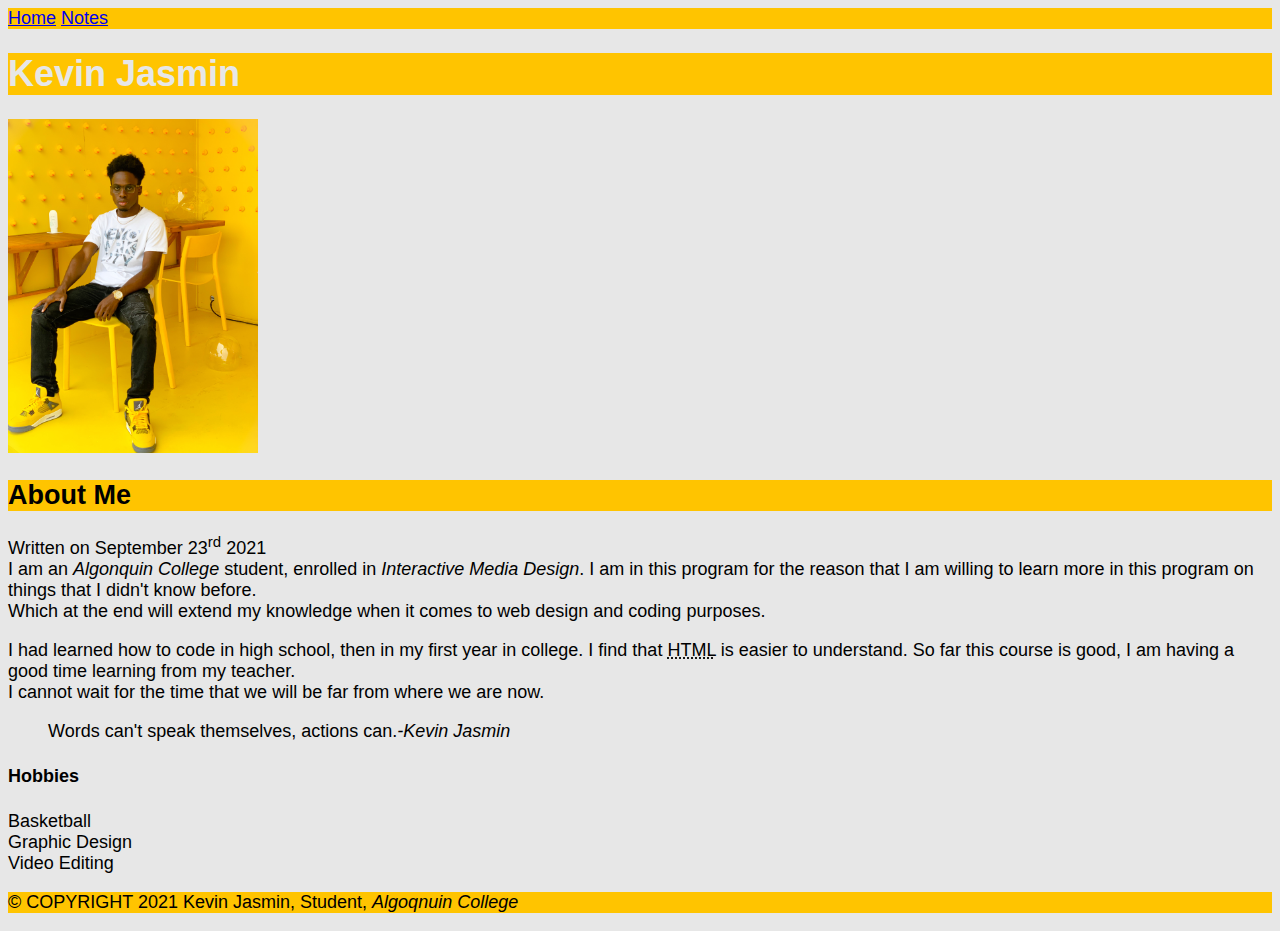
==== html-assignment/index.html @ 93c6210b "created id my-image" ====
<!DOCTYPE html>
<html lang="en">

  <head>

    <!-- 
        Assignement 1 - html-assigment
        NAME: Kevin Jasmin
        DATE: September 23rd 2021
        
    -->
    <meta charset="UTF-8">
    <title>Html-Assignment</title>
    <link href="css/main.css" rel="stylesheet"

  </head>
  <body>

    <header>
        <nav>
          <a href="index.html">Home</a>
          <a href="notes.html">Notes</a>
        </nav>
    </header>


    <main>
        <div class= "site-title">
            <header>
            <h1> Kevin Jasmin </h1>
            </header>
        </div> 

        <!-- Displaying image file that shows myself -->
        
        <!-- id created for the picture so that it can be linked to css to style -->
        <article id="my-image">
   
            <img src="images/picturekevin.JPEG" alt="Picture of myself" width="250" title="Kevin Jasmin" />
        </article>
        
        <article>
            
            <header>
                <h2>About Me</h2>
            </header>
            
            <p> Written on September 23<sup>rd</sup> 2021
                <br>
                I am an <em>Algonquin College</em> student, enrolled in <em>Interactive Media Design</em>. I am in this program for the reason that I am willing to learn more 
                in this program on things that I didn't know before. 
                <br> 
                Which at the end will extend my knowledge when it comes to web design and coding purposes.
            </p>

            <p> I had learned how to code in high school, then in my first year in college. 
                I find that <abbr title="HyperText Markup Language">HTML</abbr> is easier to understand. 
                So far this course is good, I am having a good time learning from my teacher.
                <br> 
                I cannot wait for the time that we will be far from where we are now.
            </p>
            <blockquote>Words can't speak themselves, actions can.<cite>-Kevin Jasmin</cite></blockquote>

        </article>
        
        <!-- List of my hobbies -->
        <article id="hoobies">
            <h4>Hobbies</h4>
            <div>
                <section>
                    <p> 
                        Basketball <br>
                        Graphic Design <br>
                        Video Editing
                    </p>

                </section>
            </div>
            
        </article>

    </main>
    <footer>
        <!-- Copyright info -->
        <p> © COPYRIGHT 2021 Kevin Jasmin, Student, <em>Algoqnuin College</em></p>
    </footer>

  </body>

</html>
---- html-assignment/css/main.css ----
body{
    background-color: rgb(231, 231, 231);
    /* changing the font family - alywas do a list of fall-backs*/
    font-family: 'Segoe UI', Tahoma, Geneva, Verdana, sans-serif;
    font-size: 18px;
}

header, footer{
    background-color: rgb(255, 196, 0);
}

.site-title{

    color:rgb(231, 231, 231);
    



}
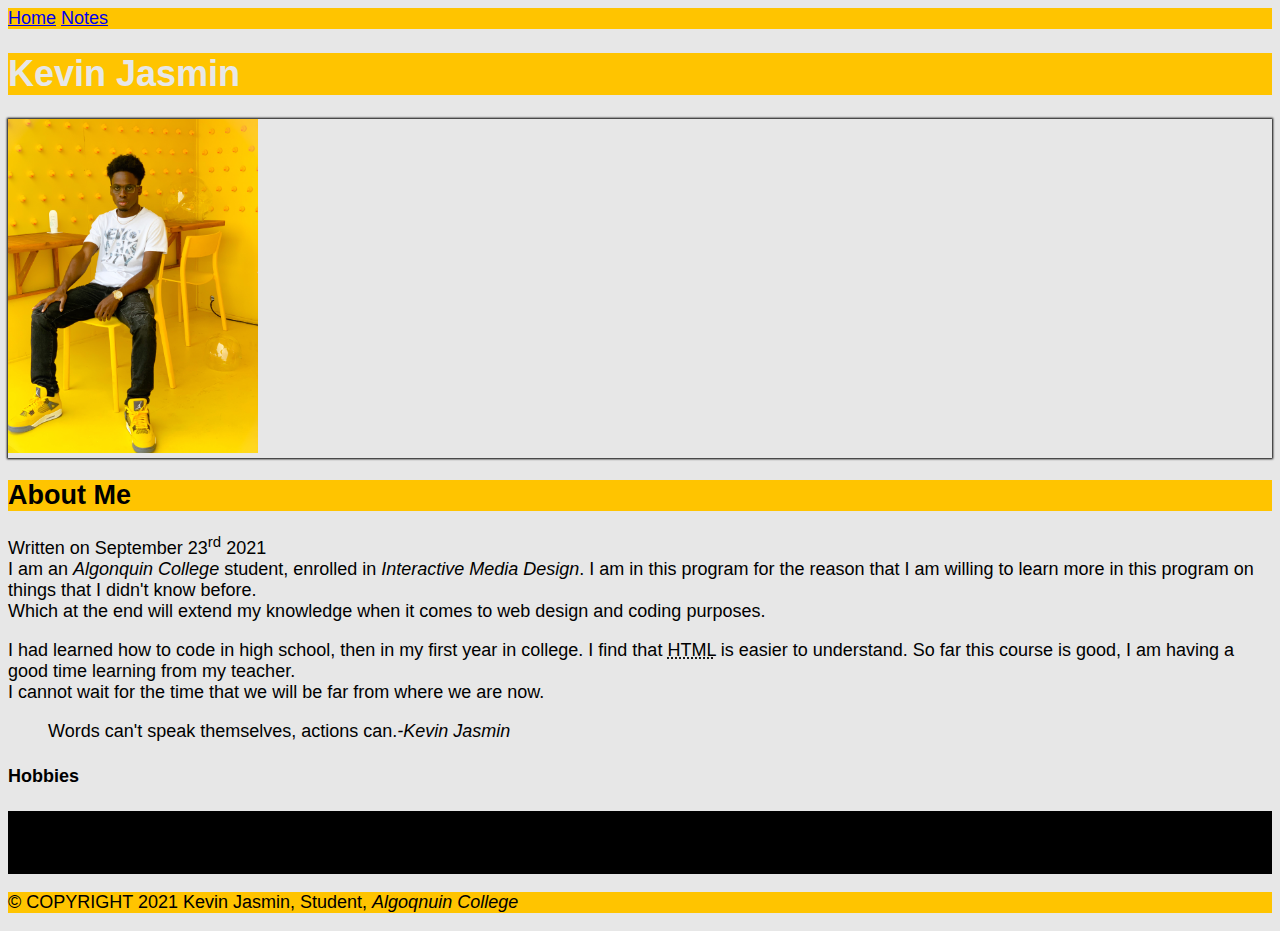
==== commit 85a4f56a: "changed hobbie from bulltets to square" ====
--- a/html-assignment/index.html
+++ b/html-assignment/index.html
@@ -35,10 +35,11 @@
         
         <!-- id created for the picture so that it can be linked to css to style -->
         <article id="my-image">
-   
+
             <img src="images/picturekevin.JPEG" alt="Picture of myself" width="250" title="Kevin Jasmin" />
+
         </article>
-        
+
         <article>
             
             <header>
@@ -68,11 +69,12 @@
             <h4>Hobbies</h4>
             <div>
                 <section>
-                    <p> 
-                        Basketball <br>
-                        Graphic Design <br>
-                        Video Editing
-                    </p>
+                    
+                    <ul style = "list-style-type: square;"> 
+                        <li>Basketball</li>
+                        <li>Graphic Design</li>
+                        <li>Video Editing</li>
+                    </ul>
 
                 </section>
             </div>
--- a/html-assignment/css/main.css
+++ b/html-assignment/css/main.css
@@ -1,19 +1,29 @@
+/* targetting all body and changing back-colour and font settings */
 body{
     background-color: rgb(231, 231, 231);
-    /* changing the font family - alywas do a list of fall-backs*/
+    /* changing the font family */
     font-family: 'Segoe UI', Tahoma, Geneva, Verdana, sans-serif;
     font-size: 18px;
 }
 
+/* creating background colour for all header and footer */
 header, footer{
     background-color: rgb(255, 196, 0);
 }
 
+/* targetting id ".site-title" to style the title of the site */
 .site-title{
 
     color:rgb(231, 231, 231);
-    
 
+}
 
+#my-image{
 
+    box-shadow:0px 0px 2px 1px  black;
+
+}
+
+ul:nth-child(1n-1){
+    background-color: black;
 }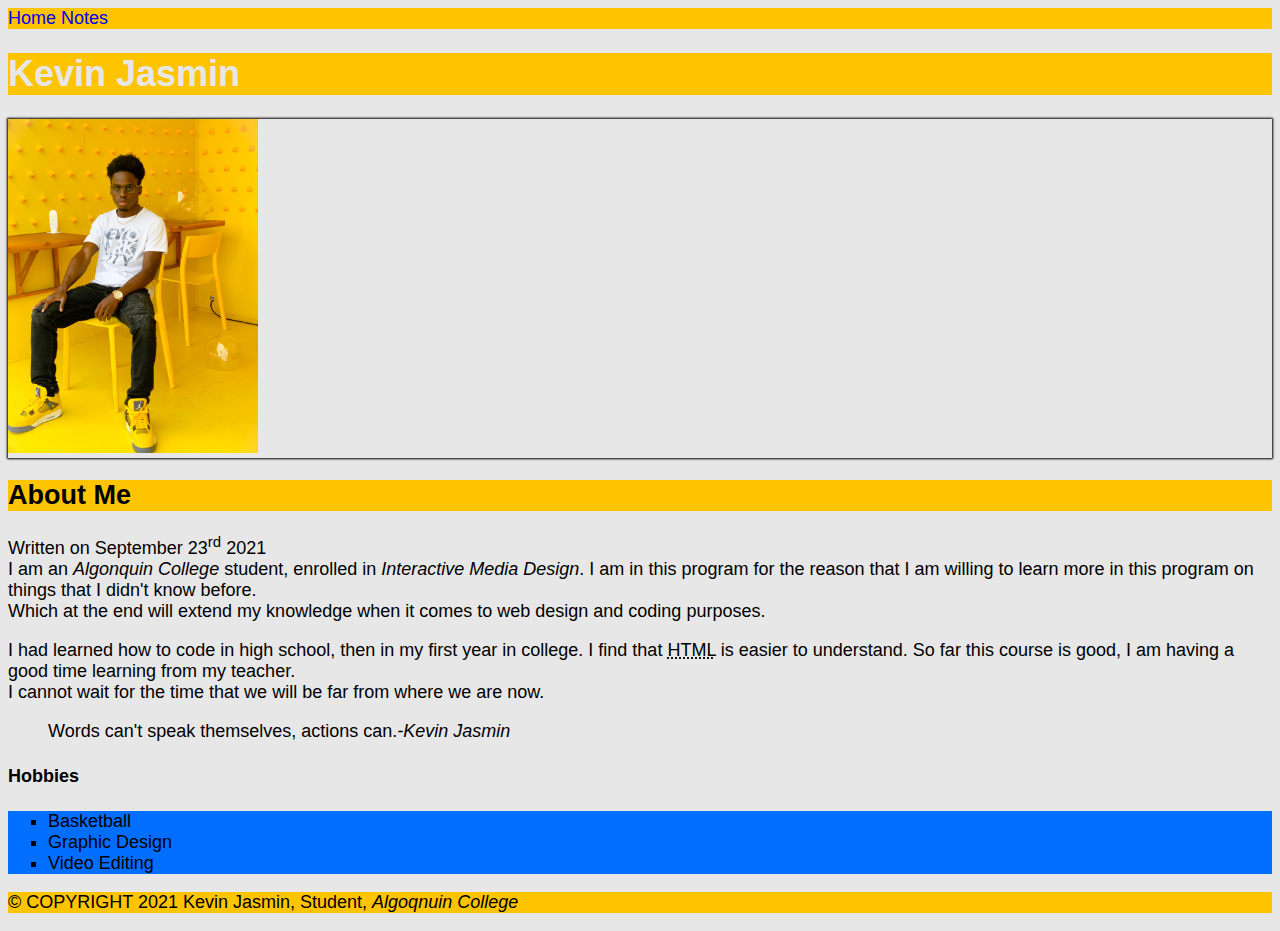
==== commit 65fd23fb: "removed underlines from direct links" ====
--- a/html-assignment/index.html
+++ b/html-assignment/index.html
@@ -11,15 +11,15 @@
     -->
     <meta charset="UTF-8">
     <title>Html-Assignment</title>
-    <link href="css/main.css" rel="stylesheet"
+    <link href="css/main.css" rel="stylesheet"> 
 
   </head>
   <body>
 
     <header>
         <nav>
-          <a href="index.html">Home</a>
-          <a href="notes.html">Notes</a>
+          <a href="index.html" style="text-decoration:none;">Home</a>
+          <a href="notes.html" style="text-decoration:none;">Notes</a>
         </nav>
     </header>
 
--- a/html-assignment/css/main.css
+++ b/html-assignment/css/main.css
@@ -25,5 +25,5 @@
 }
 
 ul:nth-child(1n-1){
-    background-color: black;
+    background-color: rgb(0, 110, 255);
 }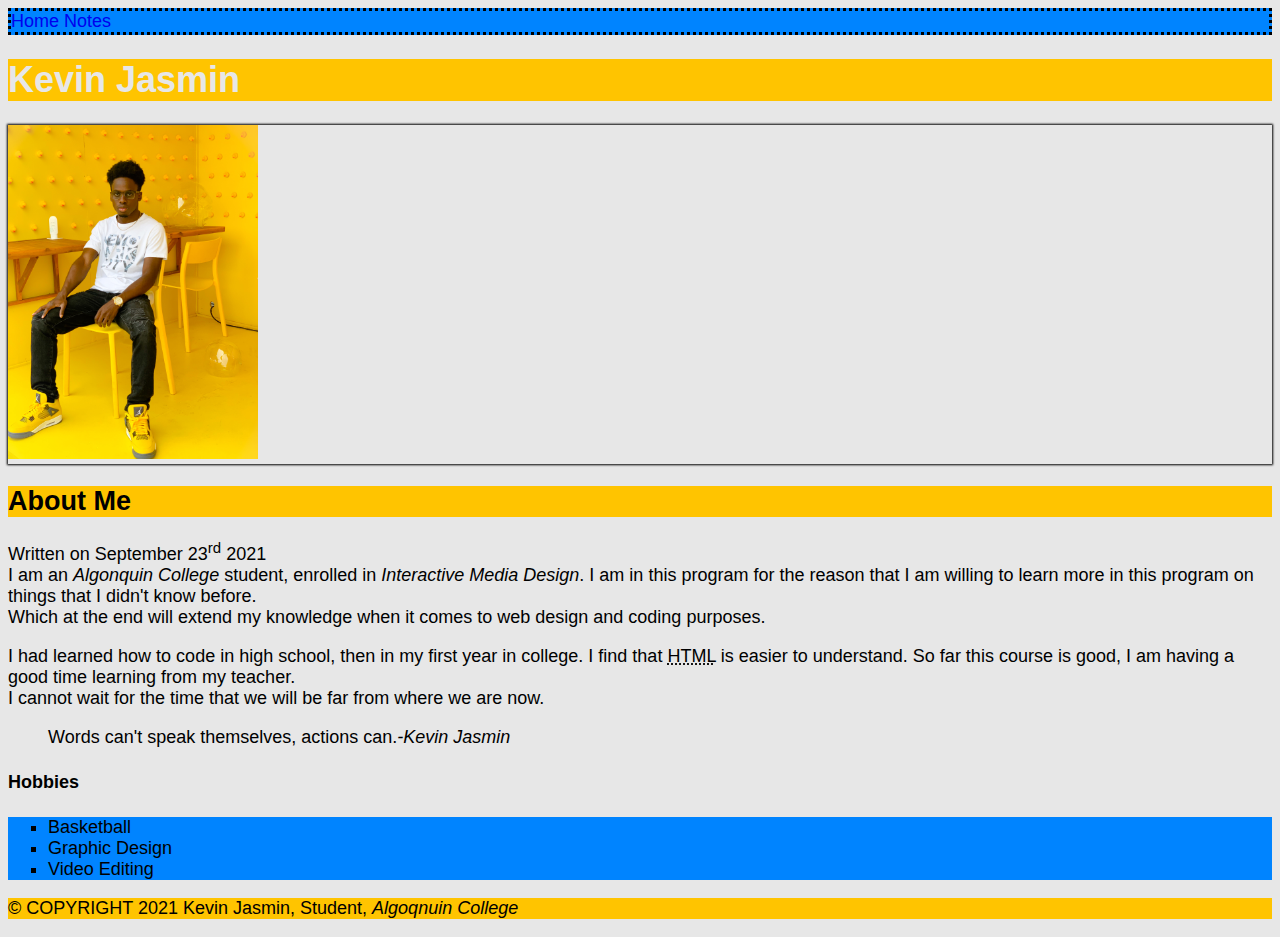
==== commit eebf3424: "top links modification" ====
--- a/html-assignment/index.html
+++ b/html-assignment/index.html
@@ -16,13 +16,15 @@
   </head>
   <body>
 
-    <header>
+    <div class= "site-top-links">
+
         <nav>
+            <!-- "style="text-decoration:none;" to remove the underlines  -->
           <a href="index.html" style="text-decoration:none;">Home</a>
           <a href="notes.html" style="text-decoration:none;">Notes</a>
         </nav>
-    </header>
 
+   </div>
 
     <main>
         <div class= "site-title">
--- a/html-assignment/css/main.css
+++ b/html-assignment/css/main.css
@@ -25,5 +25,12 @@
 }
 
 ul:nth-child(1n-1){
-    background-color: rgb(0, 110, 255);
+    background-color: rgb(0, 132, 255);
+}
+
+.site-top-links{
+
+    background-color: rgb(0, 132, 255);
+    border-style: dotted;
+    
 }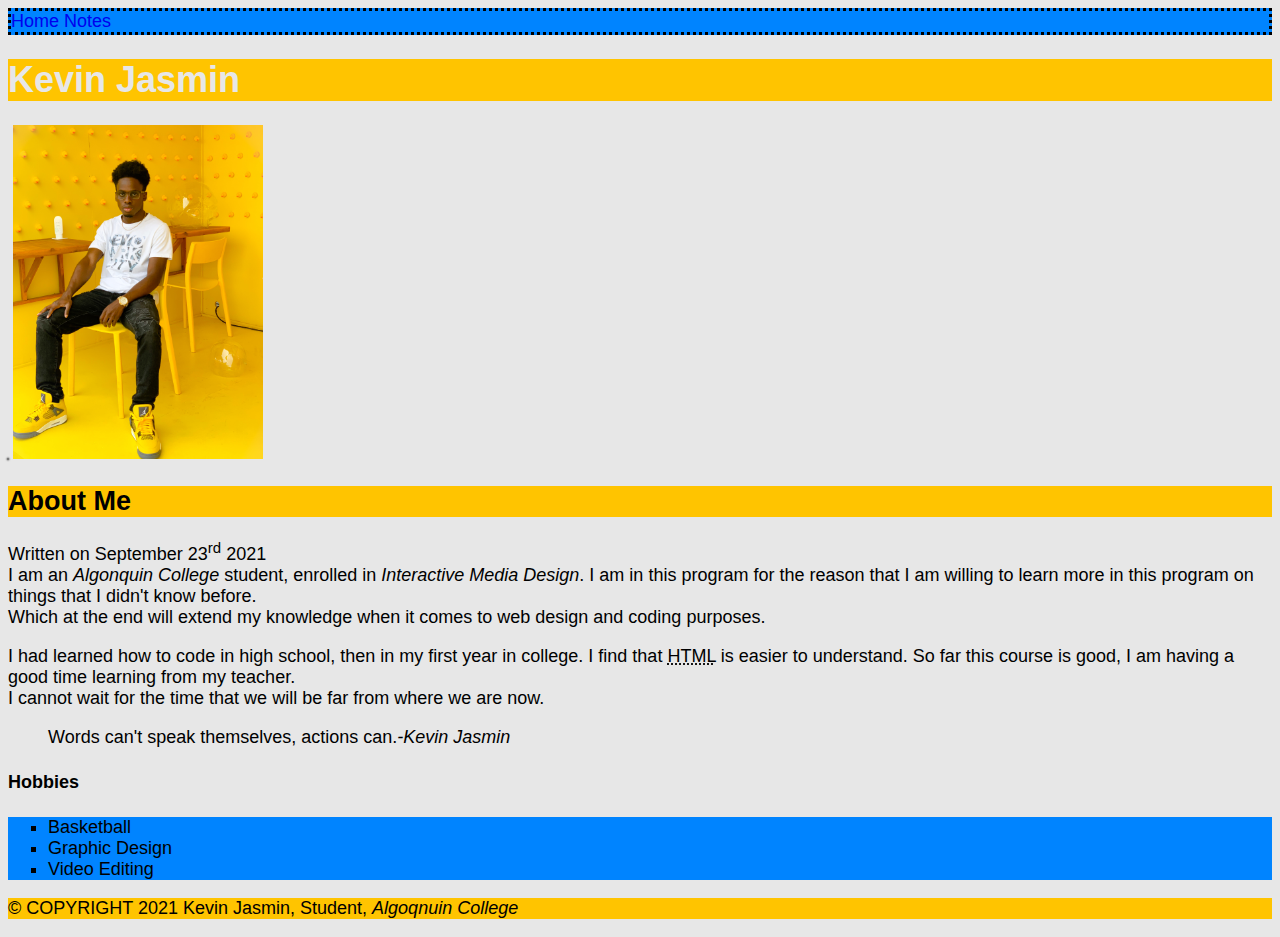
==== commit fd0ac864: "updated from feedback - switching div class's" ====
--- a/html-assignment/index.html
+++ b/html-assignment/index.html
@@ -20,27 +20,27 @@
 
         <nav>
             <!-- "style="text-decoration:none;" to remove the underlines  -->
-          <a href="index.html" style="text-decoration:none;">Home</a>
-          <a href="notes.html" style="text-decoration:none;">Notes</a>
+          <a href="index.html">Home</a>
+          <a href="notes.html">Notes</a>
         </nav>
 
-   </div>
+    </div>
 
     <main>
-        <div class= "site-title">
-            <header>
+        <header class= "site-title">
+
             <h1> Kevin Jasmin </h1>
-            </header>
-        </div> 
+            
+        </header> 
 
         <!-- Displaying image file that shows myself -->
         
         <!-- id created for the picture so that it can be linked to css to style -->
-        <article id="my-image">
+        <img id="my-image">
 
             <img src="images/picturekevin.JPEG" alt="Picture of myself" width="250" title="Kevin Jasmin" />
 
-        </article>
+        </img>
 
         <article>
             
@@ -70,15 +70,12 @@
         <article id="hoobies">
             <h4>Hobbies</h4>
             <div>
-                <section>
                     
                     <ul style = "list-style-type: square;"> 
                         <li>Basketball</li>
                         <li>Graphic Design</li>
                         <li>Video Editing</li>
                     </ul>
-
-                </section>
             </div>
             
         </article>
--- a/html-assignment/css/main.css
+++ b/html-assignment/css/main.css
@@ -18,19 +18,41 @@
 
 }
 
+/* remove text underline for links */
+a:link{
+    text-decoration: none;
+}
+
+/* targetting the id "my-image" and apply the styling */
+
 #my-image{
 
     box-shadow:0px 0px 2px 1px  black;
 
 }
 
-ul:nth-child(1n-1){
+/* targetting any that uses the tag ul from the top to bottom to apply a back-colour 
+2n-1 for odd number rows
+*/
+ul:nth-child(2n-1){
     background-color: rgb(0, 132, 255);
 }
 
+/* targetting top nav links of the site  */
 .site-top-links{
 
     background-color: rgb(0, 132, 255);
     border-style: dotted;
-    
-}+
+}
+
+/* any visited links will be apply to the styling */
+a:visited{
+    color:green;
+}
+
+/* any hovering links will be apply to the styling  */
+a:hover{
+    color:red;
+}
+
